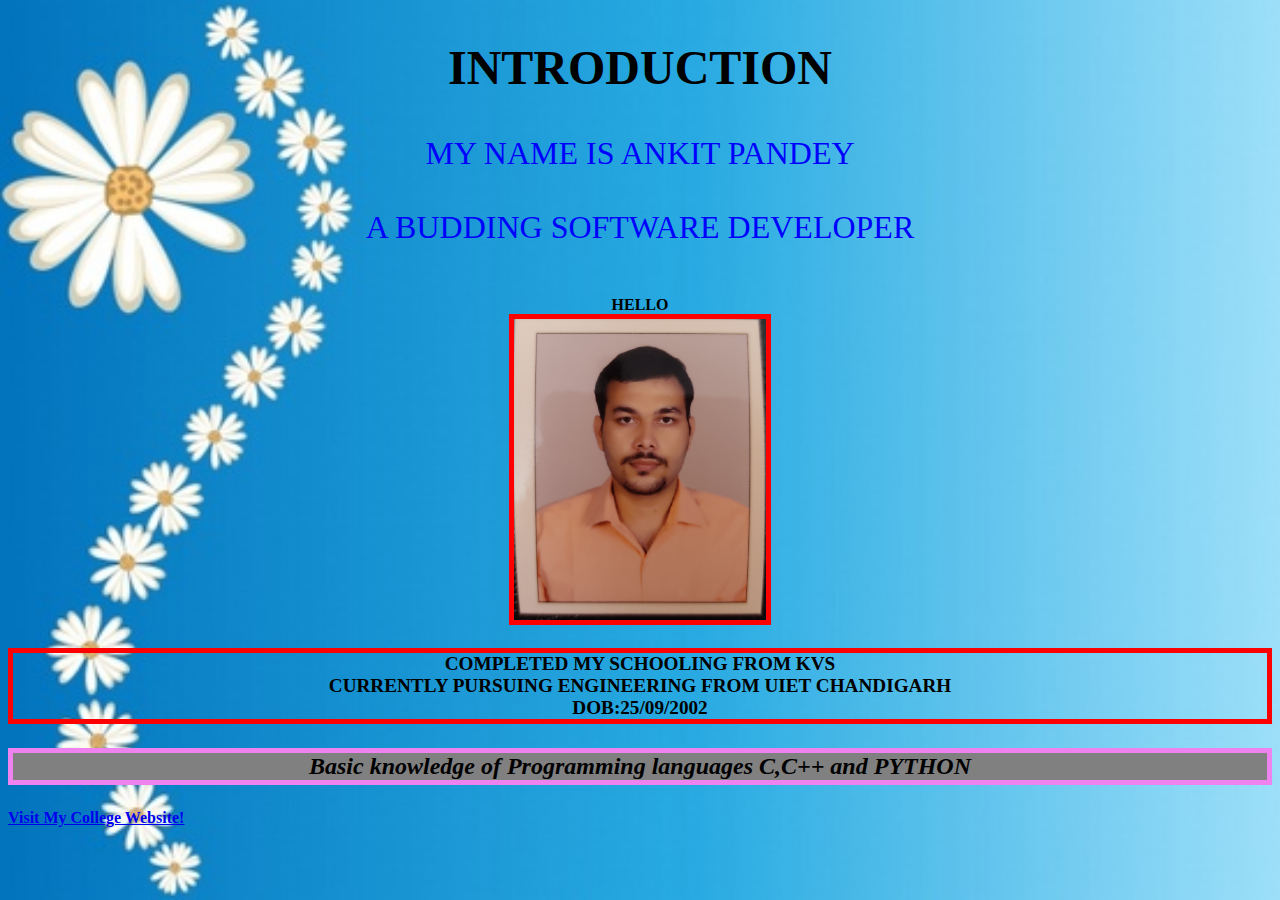
==== index.html @ 8a6eafb1 "background image changed" ====
<!DOCTYPE html>
<html>
<style>
body{ 
  background-image: url('background1.jpg');
  background-repeat: no-repeat;
  background-size: cover;
  background-attachment: fixed;
}
</style>
<style>
img {
  width: 20%;
  border:5px solid red;
}
</style>

<h1 style="color:blue;"</h1>

<h2 style="text-align:center;font-size:300%">INTRODUCTION</h1>

<p style="color:blue; text-align:center; font-size:200%">MY NAME IS ANKIT PANDEY<br><br> A BUDDING SOFTWARE DEVELOPER</p>

<p style="text-align:center; border:0px solid tomato;"><strong><br>HELLO<br><img src="Ankit.jpg" alt="Ankit"></p>

<p style="background-image:url('img_girl.jpg'); text-align:center; font-size:120%;border:5px solid red;"> COMPLETED MY SCHOOLING FROM KVS <br> CURRENTLY PURSUING ENGINEERING FROM UIET CHANDIGARH <br> DOB:25/09/2002 <br> </p>

<p style="background-color:gray; border:5px solid Violet;text-align:center;font-size:150%"><i>Basic knowledge of Programming languages C,C++ and PYTHON</i></p>

<a href=https://uiet.puchd.ac.in/>Visit My College Website!</a>

</body>
</html>
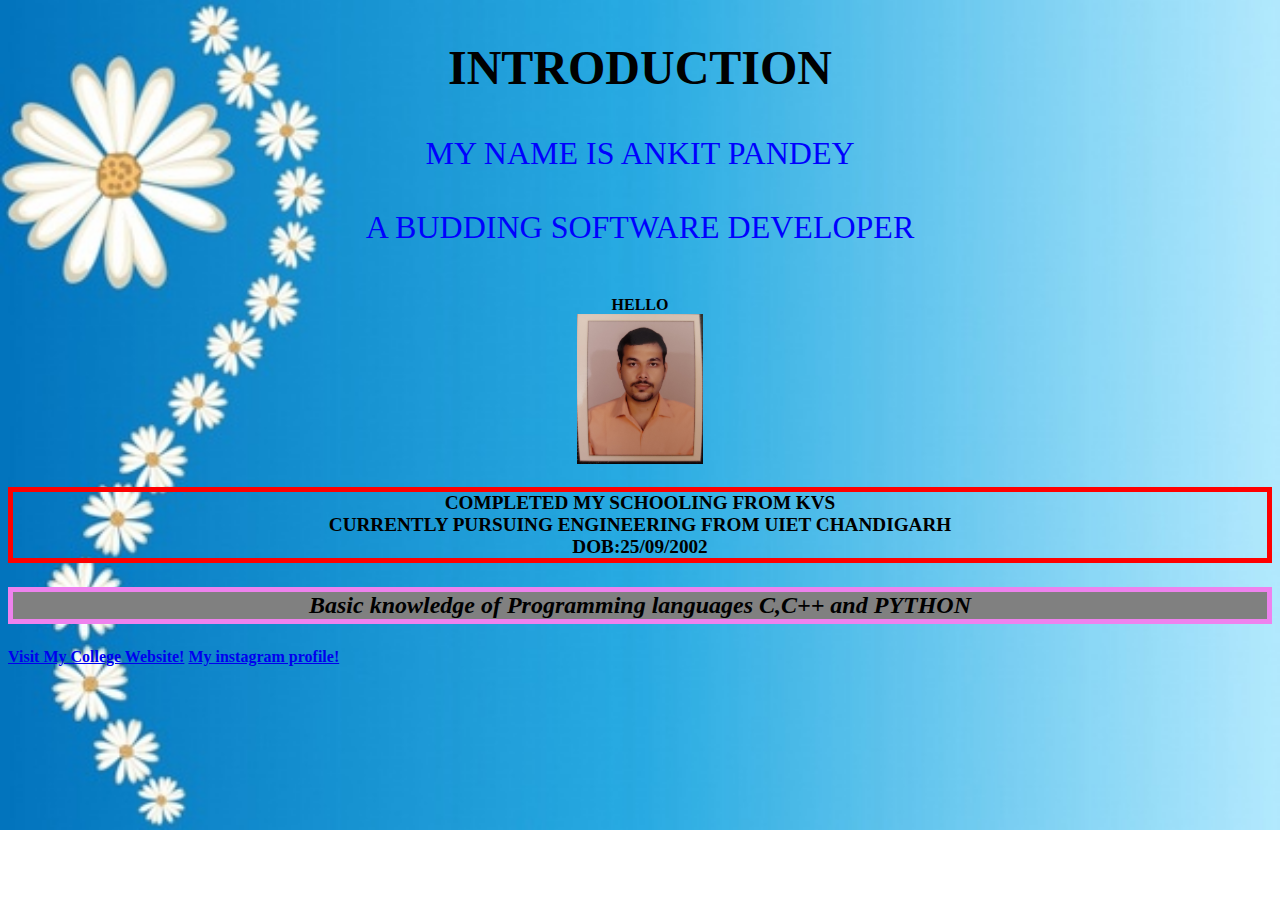
==== commit 228abcff: "Merge pull request #1 from js0805/master" ====
--- a/index.html
+++ b/index.html
@@ -1,34 +1,42 @@
 <!DOCTYPE html>
 <html>
+  <head>
+    <link rel = "stylesheet" type = "text/css" href = "index.css">
+  </head>
+
 <style>
-body{ 
-  background-image: url('background1.jpg');
-  background-repeat: no-repeat;
-  background-size: cover;
-  background-attachment: fixed;
-}
-</style>
-<style>
-img {
-  width: 20%;
-  border:5px solid red;
-}
+  body {
+    background-image: url('background1.jpg');
+    background-repeat: no-repeat;
+    background-size: cover;
+  }
 </style>
 
-<h1 style="color:blue;"</h1>
+<h1 style="color:blue;"></h1>
 
-<h2 style="text-align:center;font-size:300%">INTRODUCTION</h1>
+<h2 style="text-align:center;font-size:300%">INTRODUCTION</h2>
 
-<p style="color:blue; text-align:center; font-size:200%">MY NAME IS ANKIT PANDEY<br><br> A BUDDING SOFTWARE DEVELOPER</p>
+  <p style="color:blue; text-align:center; font-size:200%">MY NAME IS ANKIT PANDEY<br><br> A BUDDING SOFTWARE DEVELOPER
+  </p>
 
-<p style="text-align:center; border:0px solid tomato;"><strong><br>HELLO<br><img src="Ankit.jpg" alt="Ankit"></p>
+  <p style="text-align:center; border:0px solid tomato;">
+    <strong>
+      <br>
+      HELLO
+      <br>
+    <img class="photo" src="Ankit.jpg" alt="Ankit">
+  </p>
 
-<p style="background-image:url('img_girl.jpg'); text-align:center; font-size:120%;border:5px solid red;"> COMPLETED MY SCHOOLING FROM KVS <br> CURRENTLY PURSUING ENGINEERING FROM UIET CHANDIGARH <br> DOB:25/09/2002 <br> </p>
+  <p style="background-image:url('img_girl.jpg'); text-align:center; font-size:120%;border:5px solid red;"> COMPLETED MY
+    SCHOOLING FROM KVS <br> CURRENTLY PURSUING ENGINEERING FROM UIET CHANDIGARH <br> DOB:25/09/2002 <br> </p>
 
-<p style="background-color:gray; border:5px solid Violet;text-align:center;font-size:150%"><i>Basic knowledge of Programming languages C,C++ and PYTHON</i></p>
+  <p class = "knowledge"><i>Basic knowledge of
+      Programming languages C,C++ and PYTHON</i></p>
 
-<a href=https://uiet.puchd.ac.in/>Visit My College Website!</a>
+  <a href=https://uiet.puchd.ac.in />Visit My College Website!</a>
+  <a href=https://www.instagram.com/pandeyji2509 />My instagram profile!</a>
 
-</body>
+
+  </body>
+
 </html>
-
--- a/index.css
+++ b/index.css
@@ -0,0 +1,13 @@
+.photo {
+    width: 10%;
+    height: 10%;
+    border: 5px salmon;
+
+}
+
+.knowledge {
+    background-color:gray; 
+    border:5px solid Violet;
+    text-align:center;
+    font-size:150%
+}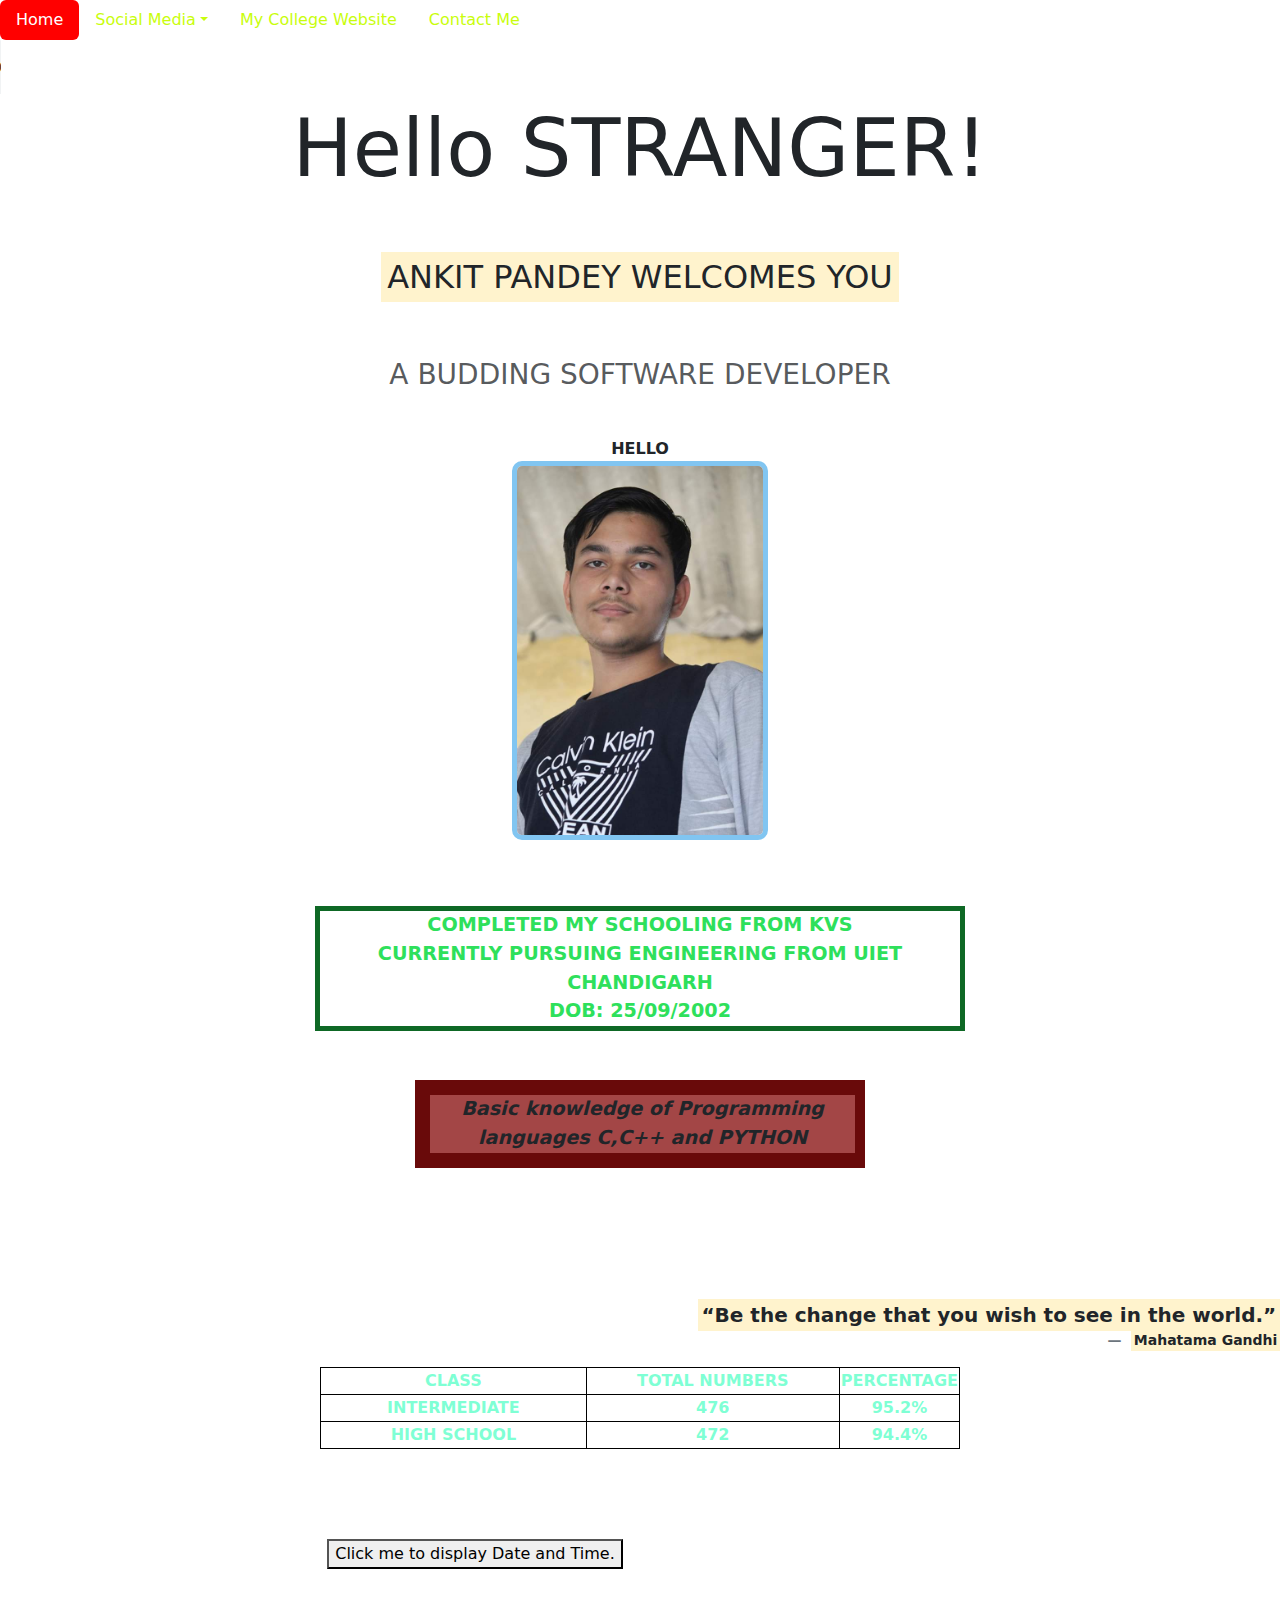
==== commit 1ed9c3d9: "My website" ====
--- a/index.html
+++ b/index.html
@@ -1,22 +1,82 @@
 <!DOCTYPE html>
 <html>
   <head>
+    <link href="https://cdn.jsdelivr.net/npm/bootstrap@5.0.0/dist/css/bootstrap.min.css" rel="stylesheet" >
+    <script src="https://cdn.jsdelivr.net/npm/@popperjs/core@2.9.2/dist/umd/popper.min.js" ></script>
+    <script src="https://cdn.jsdelivr.net/npm/bootstrap@5.0.1/dist/js/bootstrap.min.js" integrity="sha384-Atwg2Pkwv9vp0ygtn1JAojH0nYbwNJLPhwyoVbhoPwBhjQPR5VtM2+xf0Uwh9KtT" crossorigin="anonymous"></script>
     <link rel = "stylesheet" type = "text/css" href = "index.css">
   </head>
 
 <style>
   body {
-    background-image: url('background1.jpg');
+    background-image: url('background3.jpg');
     background-repeat: no-repeat;
     background-size: cover;
+    <!-- background-attachment: fixed;-->  
+    
+  }
+  #example1{
+    box-sizing: content-box;  
+    width: 450px;
+    height: 50px;
+    padding: 50px;  
+    text-align: center;
+  }
+  #example2{
+    box-sizing: content-box;  
+    width: 650px;
+    height: 50px;
+    padding: 50px;  
+    text-align: center; 
+  }
+  #example3{
+    box-sizing: content-box;  
+    width: 850px;
+    height: 50px;
+    padding: 50px;  
+    text-align: center; 
   }
 </style>
 
-<h1 style="color:blue;"></h1>
+<ul class="nav nav-pills">
+  <li class="nav-item">
+    <a class="nav-link active" aria-current="page" href="#">Home</a>
+  </li>
+  <li class="nav-item dropdown">
+    <a class="nav-link dropdown-toggle" data-bs-toggle="dropdown" href="#" role="button" aria-expanded="true">Social Media</a>
+    <ul class="dropdown-menu">
+      <li><a class="dropdown-item" href="https://www.facebook.com/profile.php?id=100006792166266" class="bg-success">Facebook</a></li>
+      <li><a class="dropdown-item" href="https://www.instagram.com/pandeyji2509/">Instagram</a></li>
+      <li><a class="dropdown-item" href="https://www.linkedin.com/in/ankit-pandey-3560ab1a1/">Linkedin</a></li>
+     <!-- <li><hr class="dropdown-divider"></li>
+      <li><a class="dropdown-item" href="#"></a></li>-->
+    </ul>
+  </li>
+  <li class="nav-item">
+    <a class="nav-link" href="https://uiet.puchd.ac.in">My College Website</a>
+  </li>
+  <li class="nav-item">
+    <a class="nav-link" href="contact.html">Contact Me</a>
+  </li>
+</ul>
 
-<h2 style="text-align:center;font-size:300%">INTRODUCTION</h2>
+<audio controls autoplay>
+  <source src="Jarico.mp3" type="audio/mpeg">
+Your browser does not support the audio element.
+</audio>
 
-  <p style="color:blue; text-align:center; font-size:200%">MY NAME IS ANKIT PANDEY<br><br> A BUDDING SOFTWARE DEVELOPER
+<h2 class="display-1" style="text-align:center">Hello STRANGER!</h2>
+
+  <p style="color:blue; text-align:center; font-size:200%">
+    <br>
+    <mark>
+      ANKIT PANDEY WELCOMES YOU
+    </mark>
+    <br>
+    <br>
+    <small class="text-muted" >
+      A BUDDING SOFTWARE DEVELOPER
+    </small>
   </p>
 
   <p style="text-align:center; border:0px solid tomato;">
@@ -24,19 +84,79 @@
       <br>
       HELLO
       <br>
-    <img class="photo" src="Ankit.jpg" alt="Ankit">
+    <img class="photo" src="Ankit1.jpg" alt="Ankit">
   </p>
 
-  <p style="background-image:url('img_girl.jpg'); text-align:center; font-size:120%;border:5px solid red;"> COMPLETED MY
-    SCHOOLING FROM KVS <br> CURRENTLY PURSUING ENGINEERING FROM UIET CHANDIGARH <br> DOB:25/09/2002 <br> </p>
+  <center>
+  <div id="example2">
+  <p class="pi"> COMPLETED MY
+    SCHOOLING FROM KVS <br> CURRENTLY PURSUING ENGINEERING FROM UIET CHANDIGARH <br> DOB: 25/09/2002 <br>
+   </p>
+  </div>
+  </center>
 
-  <p class = "knowledge"><i>Basic knowledge of
-      Programming languages C,C++ and PYTHON</i></p>
+  <br>
 
-  <a href=https://uiet.puchd.ac.in />Visit My College Website!</a>
-  <a href=https://www.instagram.com/pandeyji2509 />My instagram profile!</a>
+  <center>
+   <div id="example1">
+      <p class = "knowledge"><i>Basic knowledge of Programming languages C,C++ and PYTHON</i>
+    </p>
+  </div>
+  </center>
+  
+  <figure class="text-end">
+    <blockquote class="blockquote">
+      <p><br><br><br><br><mark>“Be the change that you wish to see in the world.”</mark></p>
+    </blockquote>
+    <figcaption class="blockquote-footer">
+      <mark>Mahatama Gandhi </mark>
+    </figcaption>
+  </figure>
+  
+<center>
+  <table class= "tab" >
+    <tr class="tab">
+      <th class="tab">CLASS</th>
+      <th class="tab">TOTAL NUMBERS</th>
+      <th class="tab">PERCENTAGE</th>
+    </tr>
+    <tr>
+      <td class="tab">INTERMEDIATE</td>
+      <td class="tab">476</td>
+      <td class="tab">95.2%</td>
+    </tr>
+    <tr>
+      <td class="tab">HIGH SCHOOL</td>
+      <td class="tab">472</td>
+      <td class="tab">94.4%</td>
+    </tr>
+  </table>
+</center>
+
+<br>
+
+<div id="example3">
+<p id="demo"></p>
+<script>
+  function myFunction() {
+    document.getElementById("demo").style.fontSize = "25px"; 
+    document.getElementById("demo").style.color = "red";
+    document.getElementById("demo").style.backgroundColor = "aqua";        
+    document.getElementById("demo").style.border = "5px solid rgb(14, 104, 37)";
+    document.getElementById('demo').innerHTML = Date();
+  }
+  </script>
+  <button type="button" onclick="myFunction()">Click me to display Date and Time.
+</button>
+</div>
 
 
-  </body>
 
+ <!-- links 
+   <a class="c" href=https://uiet.puchd.ac.in />Visit My College Website!</a><br>
+  <a class="c" href=https://www.linkedin.com/in/ankit-pandey-3560ab1a1/ />My Linkedin Profile</a><br>
+  <a class="c" href=https://www.instagram.com/pandeyji2509 />My instagram profile!</a>
+-->
+
+</body>
 </html>
--- a/index.css
+++ b/index.css
@@ -1,13 +1,69 @@
 .photo {
-    width: 10%;
-    height: 10%;
-    border: 5px salmon;
-
+    width: 20%;
+    height: 15%;
+    border: 5px solid rgb(129, 197, 241);
+    border-radius: 10px;
 }
 
 .knowledge {
-    background-color:gray; 
-    border:5px solid Violet;
+    background-color:rgb(163, 70, 70); 
+    border: solid rgb(105, 10, 10);
+    border-width: 15px 10px 15px 15px;
     text-align:center;
-    font-size:150%
-}+    font-size:120%;
+}
+.pi{ 
+    text-align:center; 
+    font-size:120%;
+    border: 5px solid rgb(14, 104, 37);
+    color: rgb(46, 224, 91);
+}
+.heading1{
+    color:blue;
+}
+.c{
+    text-align:center;
+    color:rgb(255, 17, 0);
+}
+.tab{
+    border:1px solid black;
+    width: 50%;
+    text-align:center;
+    color: aquamarine;
+}
+
+.nav-pills .nav-link.active, .nav-pills .show>.nav-link {
+    color: #fff;
+    background-color: red;
+  }
+
+.nav-link {
+    display: block;
+    padding: .5rem 1rem;
+    color: #c9fd0d;
+    text-decoration: none;
+    transition: color .15s ease-in-out,background-color .15s ease-in-out,border-color .15s ease-in-out;
+}
+
+.nav-link:focus, .nav-link:hover {
+    color: #ca700a;
+}
+
+.cont{
+    text-align:center; 
+    font-size:220%;
+    color: burlywood;
+    margin-left: 0.1rem;
+}
+
+.cont-img1{
+    width: 55px;
+    float:left;
+    margin-left: 15rem;
+}
+
+.cont-img2{
+    width: 85px;
+    float:left;
+    margin-left: 1em;
+}
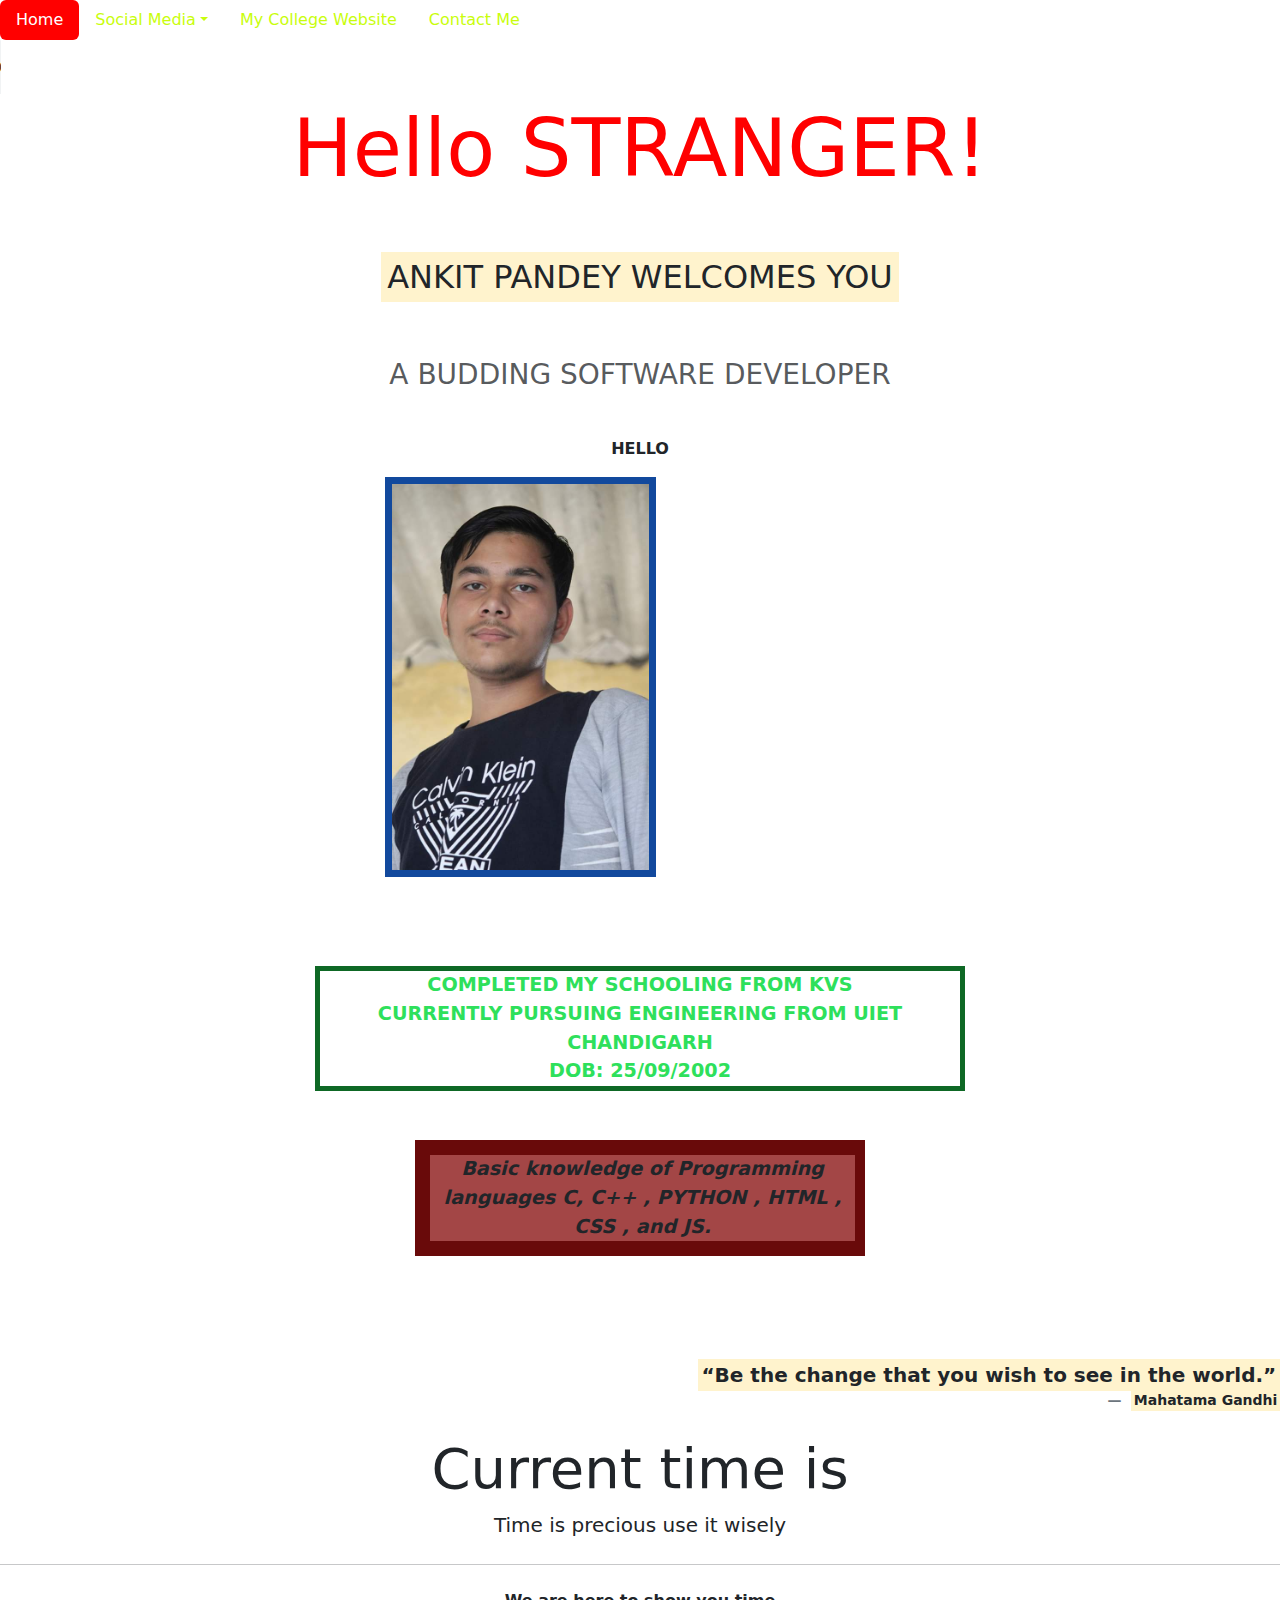
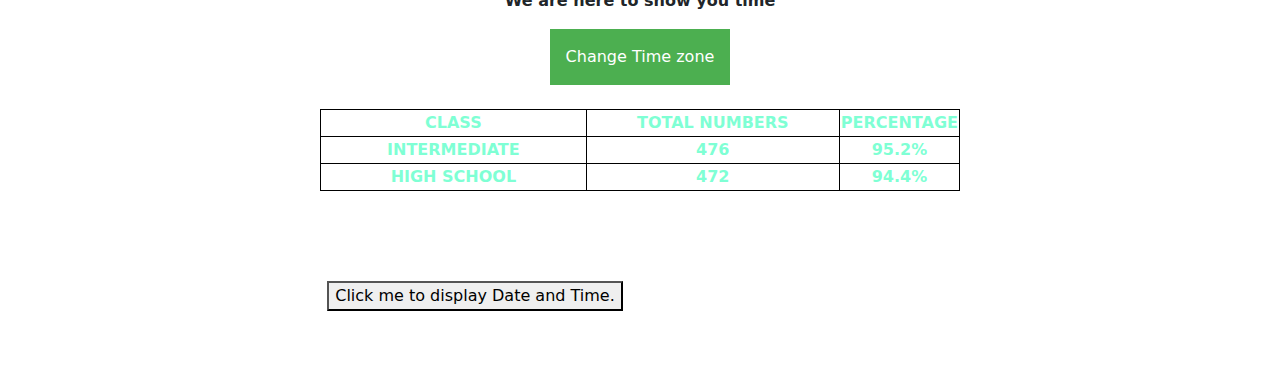
==== commit 97e583c0: "whole bulk with js being pushed" ====
--- a/index.html
+++ b/index.html
@@ -1,7 +1,7 @@
 <!DOCTYPE html>
 <html>
   <head>
-    <link href="https://cdn.jsdelivr.net/npm/bootstrap@5.0.0/dist/css/bootstrap.min.css" rel="stylesheet" >
+<link href="https://cdn.jsdelivr.net/npm/bootstrap@5.0.0/dist/css/bootstrap.min.css" rel="stylesheet" >
     <script src="https://cdn.jsdelivr.net/npm/@popperjs/core@2.9.2/dist/umd/popper.min.js" ></script>
     <script src="https://cdn.jsdelivr.net/npm/bootstrap@5.0.1/dist/js/bootstrap.min.js" integrity="sha384-Atwg2Pkwv9vp0ygtn1JAojH0nYbwNJLPhwyoVbhoPwBhjQPR5VtM2+xf0Uwh9KtT" crossorigin="anonymous"></script>
     <link rel = "stylesheet" type = "text/css" href = "index.css">
@@ -12,16 +12,9 @@
     background-image: url('background3.jpg');
     background-repeat: no-repeat;
     background-size: cover;
-    <!-- background-attachment: fixed;-->  
-    
-  }
-  #example1{
-    box-sizing: content-box;  
-    width: 450px;
-    height: 50px;
-    padding: 50px;  
-    text-align: center;
-  }
+    background-attachment: fixed;
+  }
+  
   #example2{
     box-sizing: content-box;  
     width: 650px;
@@ -36,6 +29,12 @@
     padding: 50px;  
     text-align: center; 
   }
+  @media(orientation:landscape){
+    .display-1{
+      color:red;
+    }
+  }
+  
 </style>
 
 <ul class="nav nav-pills">
@@ -60,7 +59,7 @@
   </li>
 </ul>
 
-<audio controls autoplay>
+<audio controls onclick>
   <source src="Jarico.mp3" type="audio/mpeg">
 Your browser does not support the audio element.
 </audio>
@@ -84,7 +83,14 @@
       <br>
       HELLO
       <br>
-    <img class="photo" src="Ankit1.jpg" alt="Ankit">
+      
+      <div class="photo">
+        <figure class="fig" >
+          <img class="imag" src="Ankit1.jpg" alt="Ankit">
+        </figure>
+      </div>
+      
+    
   </p>
 
   <center>
@@ -98,8 +104,8 @@
   <br>
 
   <center>
-   <div id="example1">
-      <p class = "knowledge"><i>Basic knowledge of Programming languages C,C++ and PYTHON</i>
+   <div class="example1">
+      <p class = "knowledge"><i>Basic knowledge of Programming languages C, C++ , PYTHON , HTML , CSS , and JS. </i>
     </p>
   </div>
   </center>
@@ -112,7 +118,78 @@
       <mark>Mahatama Gandhi </mark>
     </figcaption>
   </figure>
-  
+
+
+  <!--The clock-->
+  <center>
+    <div class="jumbotron my-4">
+      <h1 class="display-4">Current time is  <span id="time"></span></h1>
+      <p class="lead">Time is precious use it wisely </p>
+      <hr class="my-4">
+      <p>We are here to show you time</p>
+      <p class="lead">
+        <style>
+          /* Style The Dropdown Button */
+          .dropbtn {
+            background-color: #4CAF50;
+            color: white;
+            padding: 16px;
+            font-size: 16px;
+            border: none;
+            cursor: pointer;
+          }
+          
+          /* The container <div> - needed to position the dropdown content */
+          .dropdown {
+            position: relative;
+            display: inline-block;
+          }
+          
+          /* Dropdown Content (Hidden by Default) */
+          .dropdown-content {
+            display: none;
+            position: absolute;
+            background-color: #f9f9f9;
+            min-width: 160px;
+            box-shadow: 0px 8px 16px 0px rgba(0,0,0,0.2);
+            z-index: 1;
+          }
+          
+          /* Links inside the dropdown */
+          .dropdown-content a {
+            color: black;
+            padding: 12px 16px;
+            text-decoration: none;
+            display: block;
+          }
+          
+          /* Change color of dropdown links on hover */
+          .dropdown-content a:hover {background-color: #f1f1f1}
+          
+          /* Show the dropdown menu on hover */
+          .dropdown:hover .dropdown-content {
+            display: block;
+          }
+          
+          /* Change the background color of the dropdown button when the dropdown content is shown */
+          .dropdown:hover .dropbtn {
+            background-color: #3e8e41;
+          }
+          </style>
+          
+          <div class="dropdown">
+            <button class="dropbtn">Change Time zone</button>
+            <div class="dropdown-content">
+              <a button id="ct" onclick="change_text()">America</button></a>
+            </div>
+          </div>
+      </p>
+    </div>
+    </center>
+    <script src="https://cdn.jsdelivr.net/npm/bootstrap@5.2.0-beta1/dist/js/bootstrap.bundle.min.js" integrity="sha384-pprn3073KE6tl6bjs2QrFaJGz5/SUsLqktiwsUTF55Jfv3qYSDhgCecCxMW52nD2" crossorigin="anonymous"></script>
+  
+
+
 <center>
   <table class= "tab" >
     <tr class="tab">
@@ -137,19 +214,10 @@
 
 <div id="example3">
 <p id="demo"></p>
-<script>
-  function myFunction() {
-    document.getElementById("demo").style.fontSize = "25px"; 
-    document.getElementById("demo").style.color = "red";
-    document.getElementById("demo").style.backgroundColor = "aqua";        
-    document.getElementById("demo").style.border = "5px solid rgb(14, 104, 37)";
-    document.getElementById('demo').innerHTML = Date();
-  }
-  </script>
+<script src="portfolio.js"></script>
   <button type="button" onclick="myFunction()">Click me to display Date and Time.
 </button>
 </div>
-
 
 
  <!-- links 
@@ -159,4 +227,4 @@
 -->
 
 </body>
-</html>
+</html>--- a/index.css
+++ b/index.css
@@ -1,8 +1,32 @@
+.example1{
+    box-sizing: content-box;  
+    width: 450px;
+    height: 50px;
+    padding: 50px;  
+    text-align: center;
+  }
 .photo {
-    width: 20%;
-    height: 15%;
-    border: 5px solid rgb(129, 197, 241);
+    height: 80px;
+    margin:0;
+    padding:0;
     border-radius: 10px;
+    justify-content: center;
+    display: inline-block;
+    text-align: center;
+    margin-left: 385px;
+
+}
+
+.fig{
+    height: 400px;
+    overflow: hidden; 
+}
+
+.imag{
+    height:400px;
+    border: solid rgb(18, 73, 157);
+    border-width: 7px 7px 7px 7px;
+    transition: all 3s linear;
 }
 
 .knowledge {
@@ -67,3 +91,11 @@
     float:left;
     margin-left: 1em;
 }
+
+.udl{
+    text-decoration: underline;
+}
+
+.photo:hover{
+    transform:scale(1.3);
+}